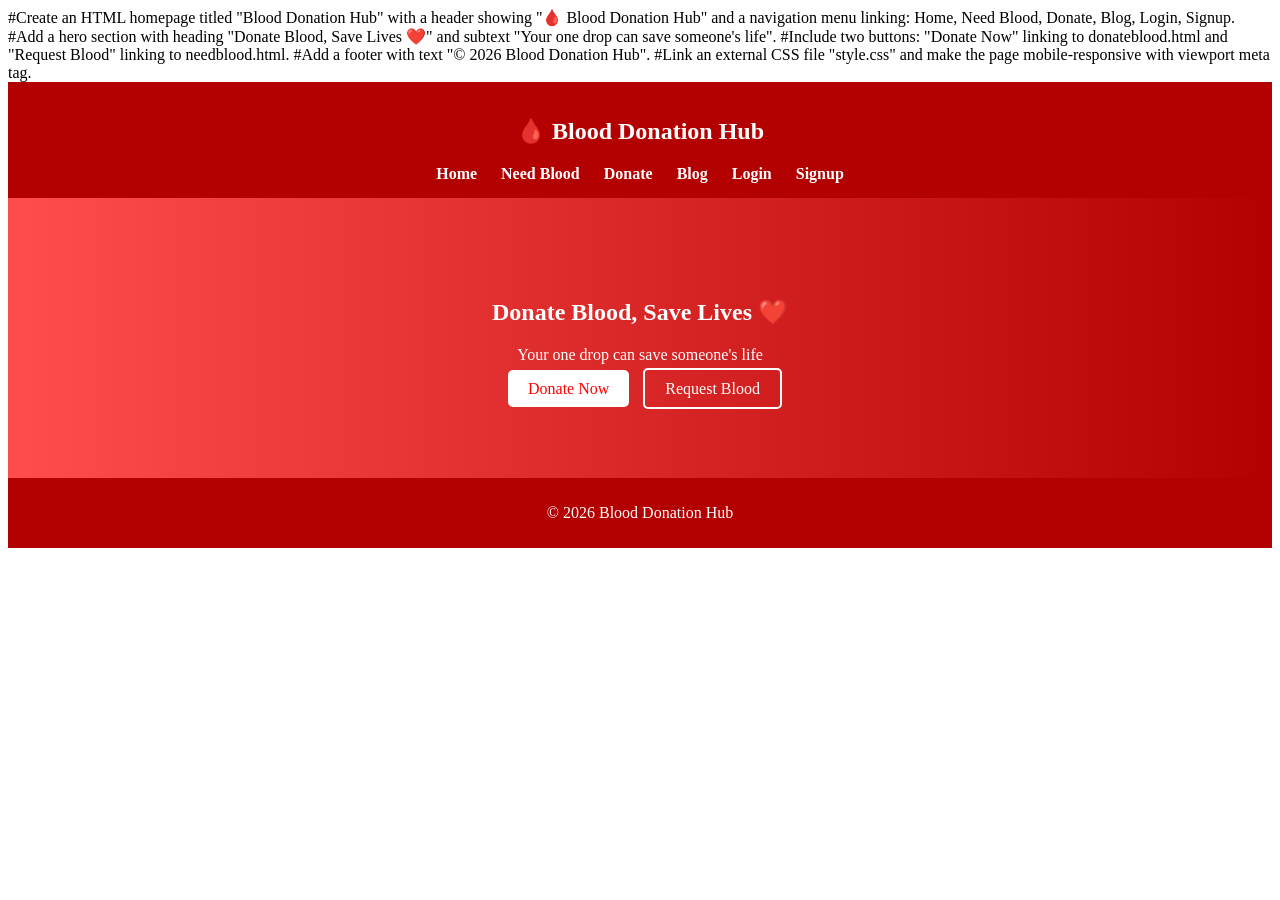
==== index.html @ 3f269aaf "Add files via upload" ====
#Create an HTML homepage titled "Blood Donation Hub" with a header showing "🩸 Blood Donation Hub" and a navigation menu
linking: Home, Need Blood, Donate, Blog, Login, Signup.
#Add a hero section with heading "Donate Blood, Save Lives ❤️" and subtext "Your one drop can save someone's life".
#Include two buttons: "Donate Now" linking to donateblood.html and "Request Blood" linking to needblood.html.
#Add a footer with text "© 2026 Blood Donation Hub".
#Link an external CSS file "style.css" and make the page mobile-responsive with viewport meta tag.
<!DOCTYPE html>
<html lang="en">

<head>
    <meta charset="UTF-8">
    <meta name="viewport" content="width=device-width, initial-scale=1.0">
    <title>Blood Donation Hub</title>
    <link rel="stylesheet" href="style.css">
</head>

<body>

    <header>
        <h2 class="logo">🩸 Blood Donation Hub</h2>
        <nav>
            <a href="index.html">Home</a>
            <a href="needblood.html">Need Blood</a>
            <a href="donateblood.html">Donate</a>
            <a href="blog.html">Blog</a>
            <a href="login.html">Login</a>
            <a href="signup.html">Signup</a>
        </nav>
    </header>

    <section class="hero">
        <h1>Donate Blood, Save Lives ❤️</h1>
        <p>Your one drop can save someone's life</p>
        <div>
            <a href="donateblood.html" class="btn">Donate Now</a>
            <a href="needblood.html" class="btn-outline">Request Blood</a>
        </div>
    </section>

    <footer>
        <p>© 2026 Blood Donation Hub</p>
    </footer>

</body>

</html>
---- style.css ----
Create a CSS file for the Blood Donation Hub website.  
style the body with no margin, Arial font, and light gray background.  
Style the header and footer with a dark red background and white text; center the content.  
Design forms, inputs, buttons, and cards with white backgrounds, rounded corners, padding, and consistent spacing.  
Style navigation links, hero section, buttons, and blog cards with red/white color schemes and make the page visually appealing and mobile-friendly.
body {
    margin: 0;
    font-family: Arial;
    background: #f8f8f8;
}

header {
    background: #b30000;
    color: white;
    padding: 15px;
    text-align: center;
}

nav a {
    color: white;
    margin: 10px;
    text-decoration: none;
    font-weight: bold;
}

.hero {
    text-align: center;
    padding: 80px;
    background: linear-gradient(to right, #ff4d4d, #b30000);
    color: white;
}

.btn {
    background: white;
    color: red;
    padding: 10px 20px;
    margin: 10px;
    text-decoration: none;
    border-radius: 5px;
}

.btn-outline {
    border: 2px solid white;
    color: white;
    padding: 10px 20px;
    text-decoration: none;
    border-radius: 5px;
}

form {
    width: 300px;
    margin: 40px auto;
    padding: 20px;
    background: white;
    border-radius: 10px;
}

input,
select {
    width: 100%;
    padding: 10px;
    margin: 10px 0;
}

button {
    width: 100%;
    padding: 10px;
    background: #b30000;
    color: white;
    border: none;
}

.blog {
    text-align: center;
    padding: 40px;
}

.card {
    background: white;
    margin: 20px auto;
    padding: 20px;
    width: 300px;
    border-radius: 10px;
}

footer {
    text-align: center;
    background: #b30000;
    color: white;
    padding: 10px;
}
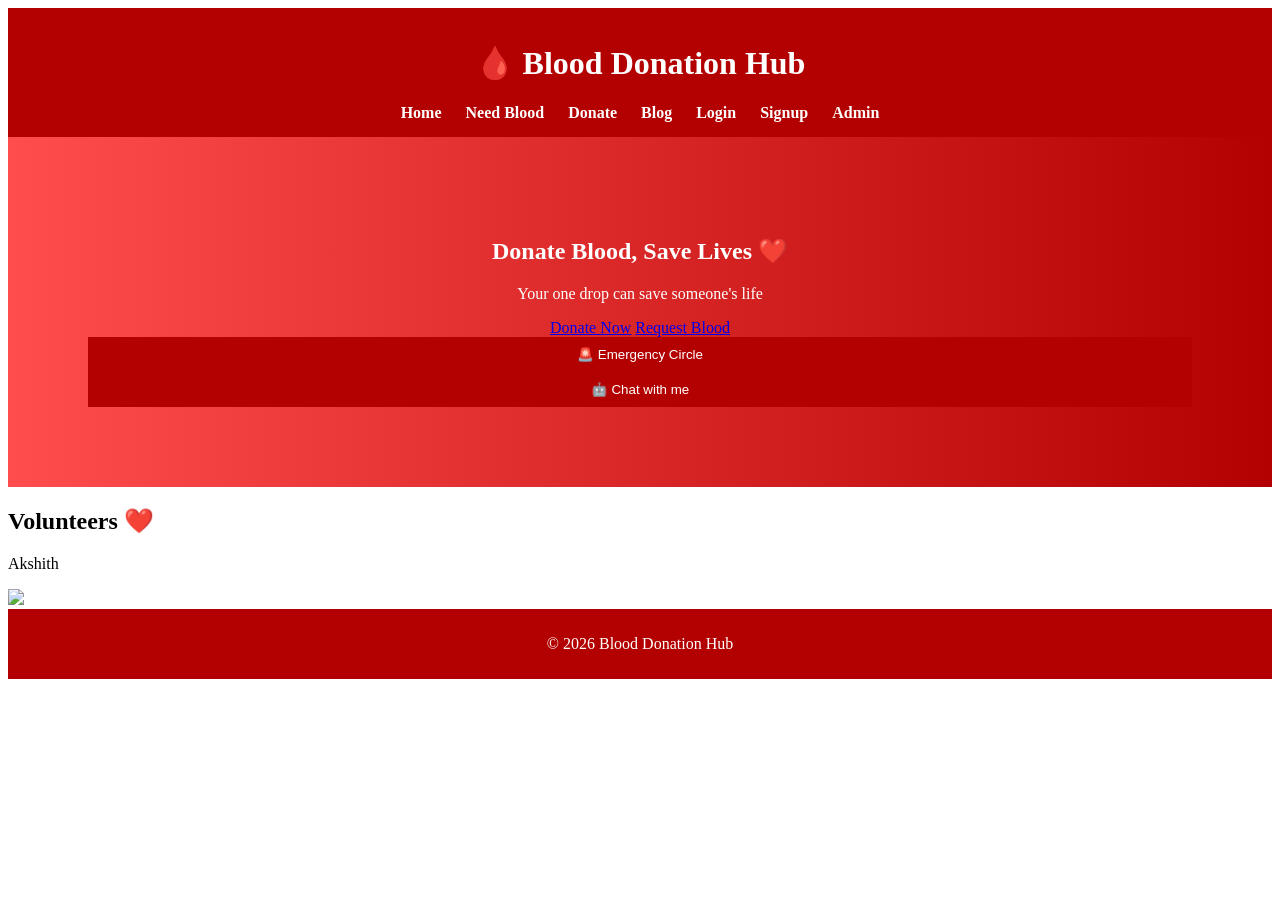
==== commit f59a3ab0: "Revise homepage structure and add new sections Added a profile section with volunteer information an" ====
--- a/index.html
+++ b/index.html
@@ -1,46 +1,65 @@
-#Create an HTML homepage titled "Blood Donation Hub" with a header showing "🩸 Blood Donation Hub" and a navigation menu
-linking: Home, Need Blood, Donate, Blog, Login, Signup.
-#Add a hero section with heading "Donate Blood, Save Lives ❤️" and subtext "Your one drop can save someone's life".
-#Include two buttons: "Donate Now" linking to donateblood.html and "Request Blood" linking to needblood.html.
-#Add a footer with text "© 2026 Blood Donation Hub".
-#Link an external CSS file "style.css" and make the page mobile-responsive with viewport meta tag.
 <!DOCTYPE html>
 <html lang="en">
-
 <head>
     <meta charset="UTF-8">
-    <meta name="viewport" content="width=device-width, initial-scale=1.0">
     <title>Blood Donation Hub</title>
     <link rel="stylesheet" href="style.css">
 </head>
-
 <body>
 
-    <header>
-        <h2 class="logo">🩸 Blood Donation Hub</h2>
-        <nav>
-            <a href="index.html">Home</a>
-            <a href="needblood.html">Need Blood</a>
-            <a href="donateblood.html">Donate</a>
-            <a href="blog.html">Blog</a>
-            <a href="login.html">Login</a>
-            <a href="signup.html">Signup</a>
-        </nav>
-    </header>
+<!-- Navbar -->
+<header>
+    <h1>🩸 Blood Donation Hub</h1>
+    <nav>
+        <a href="index.html">Home</a>
+        <a href="needblood.html">Need Blood</a>
+        <a href="donateblood.html">Donate</a>
+        <a href="blog.html">Blog</a>
+        <a href="login.html">Login</a>
+        <a href="signup.html">Signup</a>
+        <a href="admin.html">Admin</a>
+    </nav>
+</header>
 
-    <section class="hero">
-        <h1>Donate Blood, Save Lives ❤️</h1>
-        <p>Your one drop can save someone's life</p>
-        <div>
-            <a href="donateblood.html" class="btn">Donate Now</a>
-            <a href="needblood.html" class="btn-outline">Request Blood</a>
+<!-- Hero Section -->
+<section class="hero">
+    <h2>Donate Blood, Save Lives ❤️</h2>
+    <p>Your one drop can save someone's life</p>
+
+    <div class="buttons">
+        <a href="donateblood.html">Donate Now</a>
+        <a href="needblood.html">Request Blood</a>
+        <a href="circle.html"><button>🚨 Emergency Circle</button></a>
+
+        <!-- Chatbot Button -->
+        <button onclick="openChatbot()">🤖 Chat with me</button>
+    </div>
+</section>
+
+<!-- Profile Section -->
+<section class="profile-section">
+    <div class="container">
+        <div class="left">
+            <h2>Volunteers ❤️</h2>
+            <p>Akshith</p>
         </div>
-    </section>
+        <div class="right">
+            <img src="myphoto.jpeg .jpeg" width="150">
+        </div>
+    </div>
+</section>
 
-    <footer>
-        <p>© 2026 Blood Donation Hub</p>
-    </footer>
+<!-- Footer -->
+<footer>
+    <p>© 2026 Blood Donation Hub</p>
+</footer>
+
+<!-- Script to open chatbot -->
+<script>
+function openChatbot() {
+    window.location.href = "chatbot.html"; // Opens the chatbot page
+}
+</script>
 
 </body>
-
-</html>+</html>
